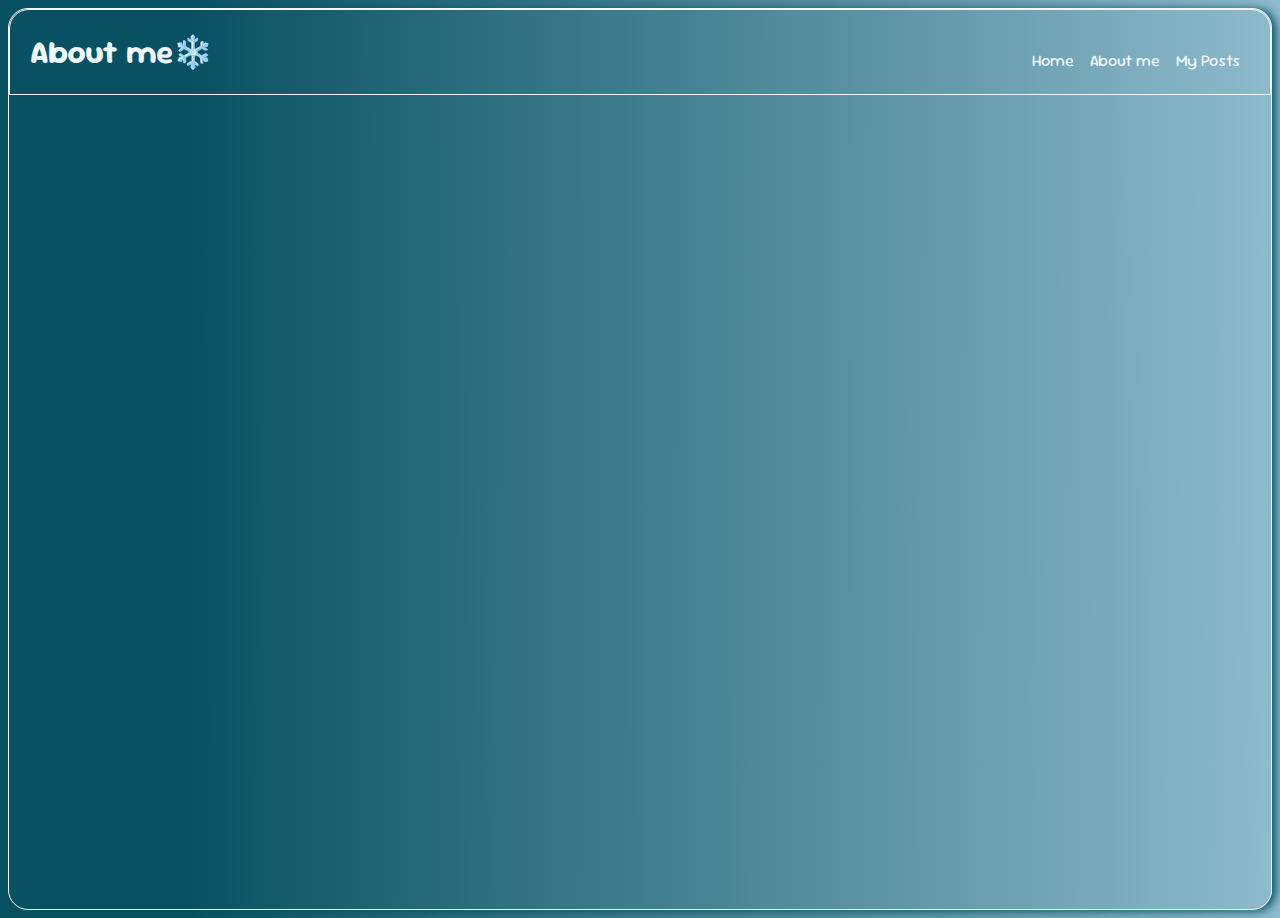
==== about.html @ 7f09e3a9 "transfered files from old repo" ====
<!DOCTYPE html>
<html lang="en">
<head>
    <meta charset="UTF-8">
    <meta name="viewport" content="width=device-width, initial-scale=1.0">
    <title>about</title>

    <link rel=" stylesheet" href="style.css">

    <link rel="preconnect" href="https://fonts.googleapis.com">
<link rel="preconnect" href="https://fonts.gstatic.com" crossorigin>
<link href="https://fonts.googleapis.com/css2?family=Montserrat+Alternates:ital,wght@0,100;0,200;0,300;0,400;0,500;0,600;0,700;0,800;0,900;1,100;1,200;1,300;1,400;1,500;1,600;1,700;1,800;1,900&family=Poiret+One&family=Sour+Gummy:ital,wght@0,100..900;1,100..900&display=swap" rel="stylesheet">
</head>
<body>

    <div id="header"> 


        <h1>About me❄️</h1>
    
    
        <nav id="navigation-bar">
            <a href="index.html">Home</a>
    
            <a href="about.html">About me</a>

            <a href="posts.html">My Posts</a>
            
    
    
    
    
    
    
    
        </nav>
    
    
    
    
    
    
    
       </div>
    
</body>
</html>
---- style.css ----
body{
 font-family: "Sour Gummy", sans-serif;
 border-style: solid;
 height: 100vh;
 border-radius: 20px;
 border-width: 0.005cm;
 background-image: linear-gradient(90.1deg,rgba(8,81,98,1)14.5%, rgba(198,231,249,1)135.4%);
 border-color:aliceblue;
 box-shadow: 4px 1px 10px rgba(8,81,98,1);
 
    
}

h1{
    margin-left: 20px;
    color: aliceblue;
}

#header{
    justify-content: center;
    text-align: center;
    border-style: solid;
    border-radius: 20px 20px 0px 0px;
    display: flex;
    flex-direction: row;
    justify-content: space-between;
    border-width: 0.005cm;
    border-color: aliceblue;

}
#navigation-bar{
    text-align: end;
    margin-top: 40px;
    margin-right: 30px;
    display: flex;
    gap:1rem;

   


}

a{
    text-decoration: none;
    border-color: aliceblue;
    color:aliceblue ;

}
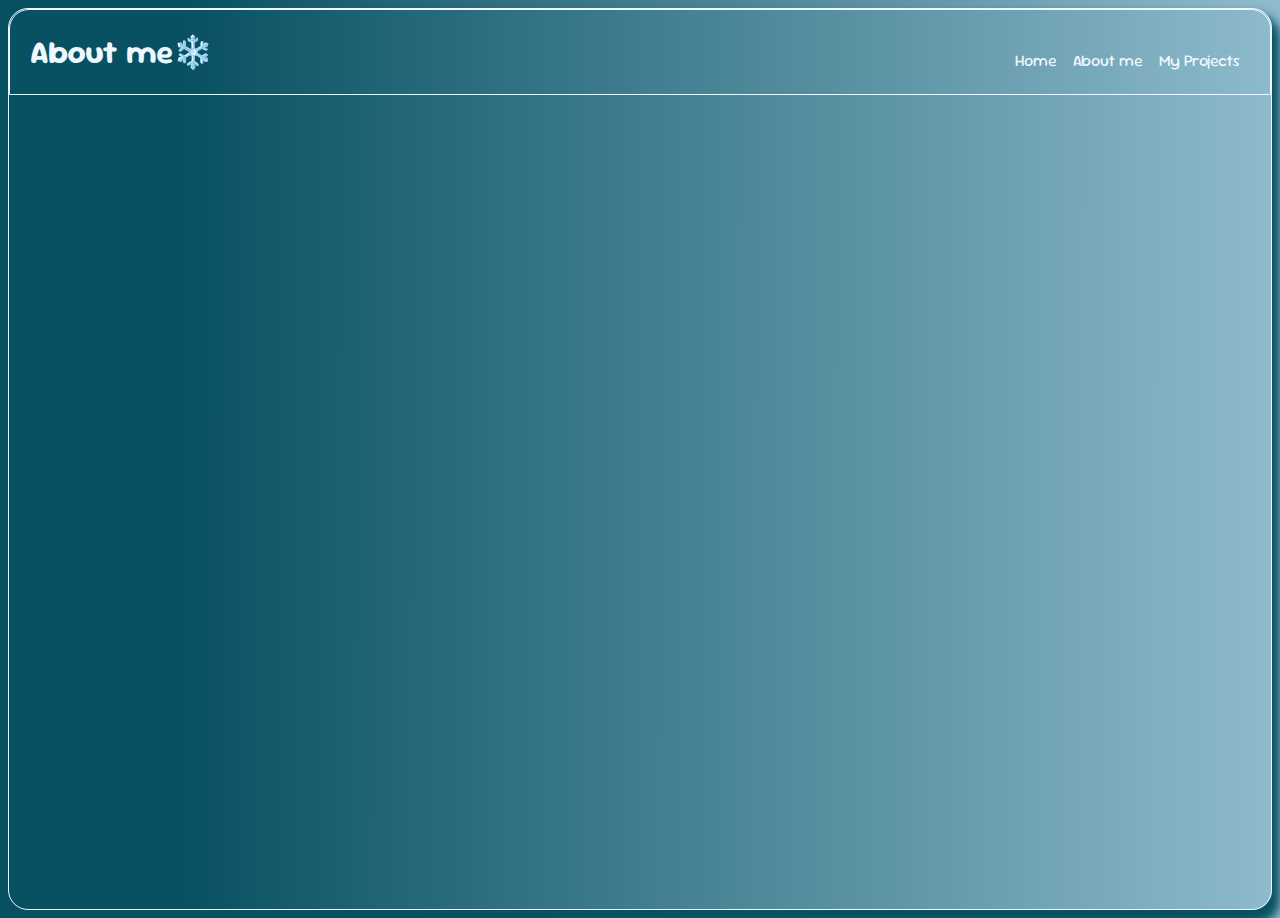
==== commit 75b36dca: "did some little css and added a blogs sections and a projects section" ====
--- a/about.html
+++ b/about.html
@@ -24,7 +24,7 @@
     
             <a href="about.html">About me</a>
 
-            <a href="posts.html">My Posts</a>
+            <a href="posts.html">My Projects</a>
             
     
     
--- a/style.css
+++ b/style.css
@@ -6,7 +6,7 @@
  border-width: 0.005cm;
  background-image: linear-gradient(90.1deg,rgba(8,81,98,1)14.5%, rgba(198,231,249,1)135.4%);
  border-color:aliceblue;
- box-shadow: 4px 1px 10px rgba(8,81,98,1);
+ box-shadow: 4px 10px 10px 4px rgba(8,81,98,1);
  
     
 }
@@ -26,7 +26,6 @@
     justify-content: space-between;
     border-width: 0.005cm;
     border-color: aliceblue;
-
 }
 #navigation-bar{
     text-align: end;
@@ -45,4 +44,30 @@
     border-color: aliceblue;
     color:aliceblue ;
 
+}
+#introduction{
+    color: aliceblue;
+    margin-left: 20px;
+}
+
+#project-head{
+    text-decoration: double;
+    margin-left: 20px;
+    color: aliceblue;
+}
+
+#monologue{
+    margin-left: 20px;
+}
+
+#blog-page{
+    display: flex;
+    height: 655px;
+
+}
+
+#welcome{
+    border: solid aliceblue 0.005cm;
+    border-radius: 0px 20px 0px 20px;
+
 }